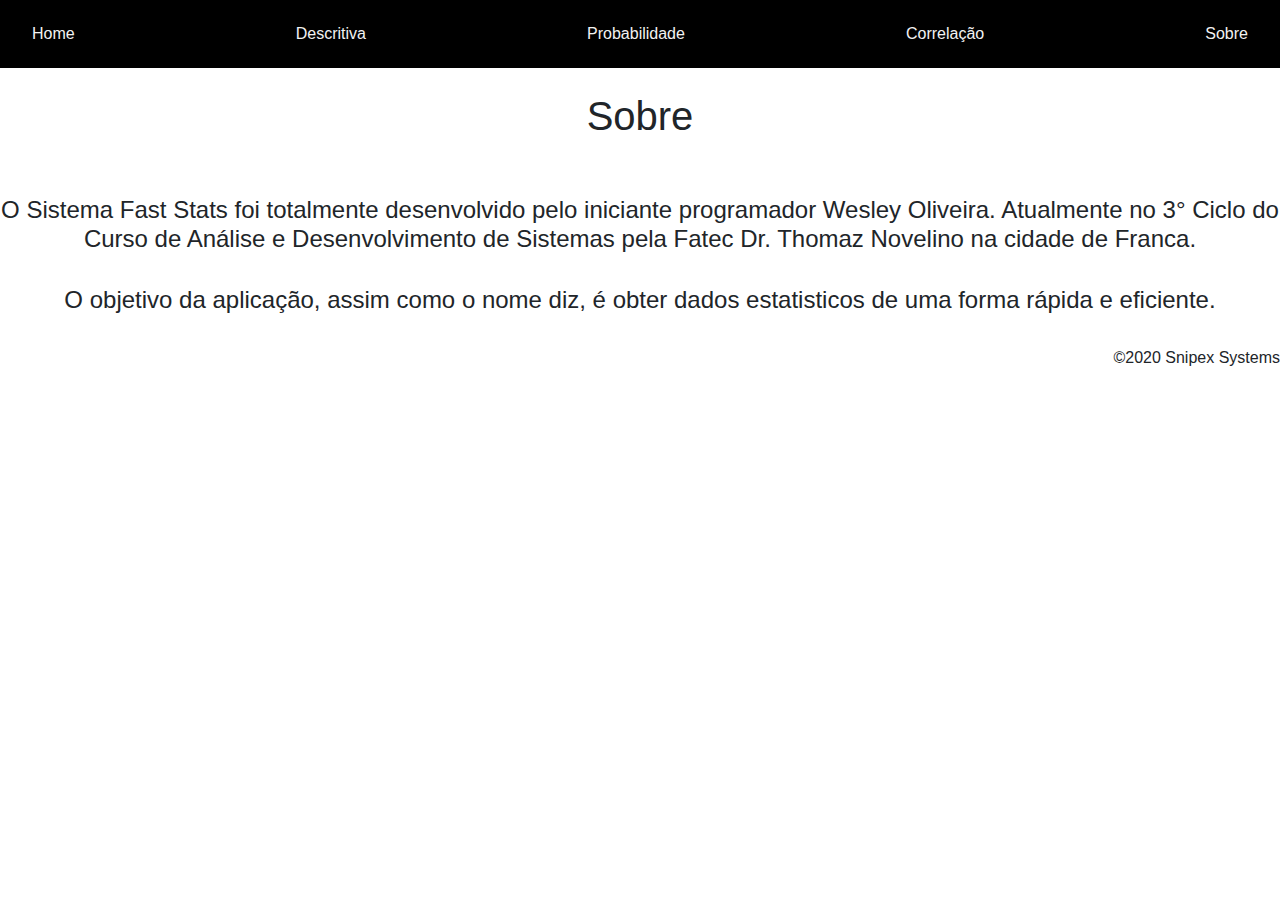
==== pages/about.html @ d3e389d7 "Update about.html" ====
<!DOCTYPE html>
<html lang="pt-br">
    <head>
        <meta charset="utf-8">
        <title>Sobre</title>
        <link rel="stylesheet" type="text/css" href="../css/main.css" />
        <link rel="stylesheet" href="https://stackpath.bootstrapcdn.com/bootstrap/4.5.2/css/bootstrap.min.css" 
        integrity="sha384-JcKb8q3iqJ61gNV9KGb8thSsNjpSL0n8PARn9HuZOnIxN0hoP+VmmDGMN5t9UJ0Z" crossorigin="anonymous" />

    </head>

    <body background="../img/3HeF.gif" bgproperties="fixed">
        <div class="navbar">
            <a href="../index.html">Home</a>
            <a href="./descritiva.html">Descritiva</a>
            <a href="./probabilidade.html">Probabilidade</a>
            <a href="./correlacao.html">Correlação</a>
            <a href="./about.html">Sobre</a>
        </div><br>
    <main>
    <div align="middle">
        <h1>Sobre</h1>
        <br><br>
        <h4>O Sistema Fast Stats foi totalmente desenvolvido pelo iniciante programador Wesley Oliveira. 
            Atualmente no 3° Ciclo do Curso de Análise e Desenvolvimento de Sistemas pela Fatec Dr. Thomaz Novelino na cidade de Franca.</h4><br>
        <h4>O objetivo da aplicação, assim como o nome diz, é obter dados estatisticos de uma forma rápida e eficiente.</h4>
    </div><br>
    </main>
    </body>
    <footer>
        <p>©2020 Snipex Systems</p>
    </footer>
</html>
---- css/main.css ----
body {
    text-align: center;
}
.entrada-de-dados {
    text-align: center;
}
.entrada-opcoes{
    text-align: center;
}
.tabela-descritiva{
    text-align: center;
    margin-left: 10%;
    margin-right: 10%;
}
.tabela-descritiva2{
    text-align: center;
    margin-left: 10%;
    margin-right: 10%;
}
.tabela-descritiva3{
    text-align: center;
    margin-left: 10%;
    margin-right: 10%;
}
.tabela-separatriz{
    text-align: center;
    margin-left: 10%;
    margin-right: 10%;
}
.graficos {
    text-align: center;
    margin-left: 5%;
    margin-right: 5%;
}
.ordinal{
    text-align: center;
    margin-left: 20%;
    margin-right: 20%;
}
.navbar {
    overflow: hidden;
    background-color: black;
    position: absolute; 
    top: 0; 
    width: 100%;
}
.navbar a {
    float: left;
    display: block;
    color: #f2f2f2;
    text-align: center;
    padding: 14px 16px;
    text-decoration: none;
}
.navbar a:hover {
    background: #ddd;
    color: black;
}
.categoria {
    margin-top: 5%;
}
footer {
    float: inline-end;
    text-align: center;
}
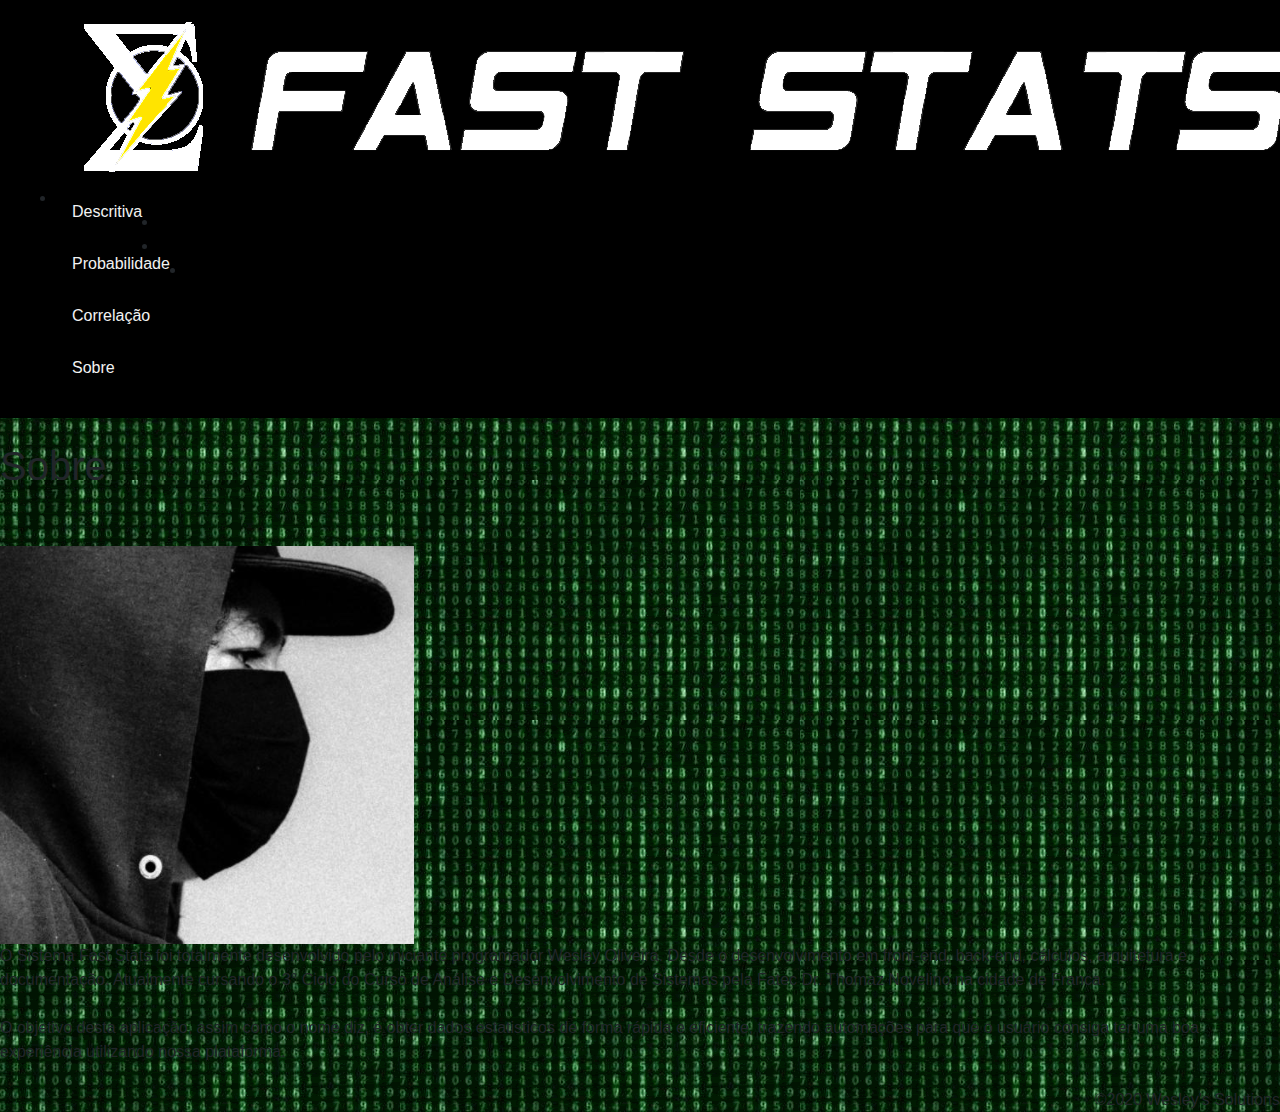
==== commit ee6fb5db: "Update about.html" ====
--- a/pages/about.html
+++ b/pages/about.html
@@ -6,28 +6,41 @@
         <link rel="stylesheet" type="text/css" href="../css/main.css" />
         <link rel="stylesheet" href="https://stackpath.bootstrapcdn.com/bootstrap/4.5.2/css/bootstrap.min.css" 
         integrity="sha384-JcKb8q3iqJ61gNV9KGb8thSsNjpSL0n8PARn9HuZOnIxN0hoP+VmmDGMN5t9UJ0Z" crossorigin="anonymous" />
+        <link rel="shortcut icon" href="../img/favicon-fast-stats.ico" type="image/x-icon">
+        <script src="../js/red&blue.js"></script>
 
     </head>
 
     <body background="../img/3HeF.gif" bgproperties="fixed">
-        <div class="navbar">
-            <a href="../index.html">Home</a>
-            <a href="./descritiva.html">Descritiva</a>
-            <a href="./probabilidade.html">Probabilidade</a>
-            <a href="./correlacao.html">Correlação</a>
-            <a href="./about.html">Sobre</a>
-        </div><br>
+        <header class="navbar">
+            <a href="../index.html">
+                <img src="../img/menu fast stats.PNG" class="logo">
+            </a>
+            <ul class="menu">
+                <li><a href="./descritiva.html">Descritiva</a></li>
+                <li><a href="./probabilidade.html">Probabilidade</a></li>
+                <li><a href="./correlacao.html">Correlação</a></li>
+                <li><a href="./about.html">Sobre</a></li>
+            </ul>
+        </header><br>
     <main>
-    <div align="middle">
-        <h1>Sobre</h1>
-        <br><br>
-        <h4>O Sistema Fast Stats foi totalmente desenvolvido pelo iniciante programador Wesley Oliveira. 
-            Atualmente no 3° Ciclo do Curso de Análise e Desenvolvimento de Sistemas pela Fatec Dr. Thomaz Novelino na cidade de Franca.</h4><br>
-        <h4>O objetivo da aplicação, assim como o nome diz, é obter dados estatisticos de uma forma rápida e eficiente.</h4>
+        <h1>Sobre</h1><br><br>
+    <div class="content">
+        
+        <div class="imagem">
+            <a align="left" href="https://www.linkedin.com/in/wesley-gabriel-de-oliveira-b66a071a4/" target="blank">
+                <img src="../img/wesley.PNG" class="wesley">
+            </a>
+        </div>
+        <div class="texto">
+            <a>O Sistema Fast Stats foi totalmente desenvolvido pelo iniciante programador Wesley Oliveira. Desde o desenvolvimento em front-end, back-end, cálculos, arquitetura e documentação. 
+                Atualmente cursando o 3° Ciclo do Curso de Análise e Desenvolvimento de Sistemas pela Fatec Dr. Thomaz Novelino na cidade de Franca.</a><br><br>
+            <a>O objetivo desta aplicação, assim como o nome diz, é obter dados estatisticos de forma rápida e eficiente, trazendo automações para que o usuário consiga ter uma boa experiência utilizando nossa plataforma.</a>
+        </div>
     </div><br>
     </main>
     </body>
     <footer>
-        <p>©2020 Snipex Systems</p>
+        <a onclick="openWindow()">©2020 Wesley's Solutions</a> 
     </footer>
 </html>
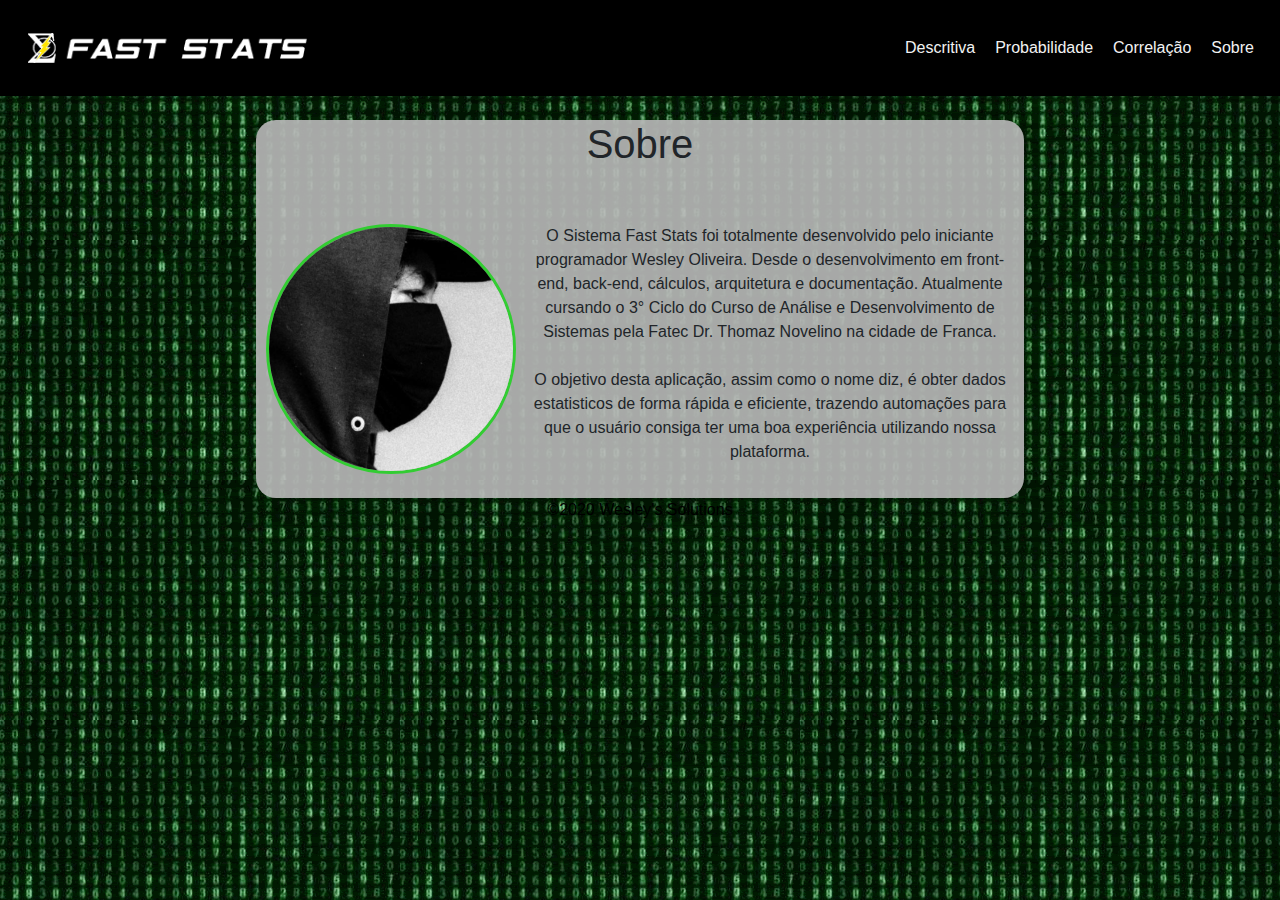
==== commit 6696d74e: "Atualização do video da home page; Atualização do easter egg adicionando animação CSS" ====
--- a/pages/about.html
+++ b/pages/about.html
@@ -41,6 +41,6 @@
     </main>
     </body>
     <footer>
-        <a onclick="openWindow()">©2020 Wesley's Solutions</a> 
+        <a href="./pilula.html">©2020 Wesley's Solutions</a> 
     </footer>
 </html>
--- a/css/main.css
+++ b/css/main.css
@@ -1,65 +1,219 @@
-body {
-    text-align: center;
-}
+body,
+ul,
+li,
+p {
+    margin: 0px;
+    padding: 0px;
+    list-style: none;
+    text-align: center;
+}
+
+a {
+    text-decoration: none;
+}
+
+main{
+    text-align: center;
+    margin-left: 20%;
+    margin-right: 20%;
+    background-color: #b6b6b6ea;
+    border-radius: 20px;
+}
+
 .entrada-de-dados {
     text-align: center;
 }
+
 .entrada-opcoes{
     text-align: center;
 }
+
 .tabela-descritiva{
     text-align: center;
     margin-left: 10%;
     margin-right: 10%;
 }
+
 .tabela-descritiva2{
     text-align: center;
     margin-left: 10%;
     margin-right: 10%;
 }
+
 .tabela-descritiva3{
     text-align: center;
     margin-left: 10%;
     margin-right: 10%;
 }
+
 .tabela-separatriz{
     text-align: center;
     margin-left: 10%;
     margin-right: 10%;
 }
+
 .graficos {
     text-align: center;
     margin-left: 5%;
     margin-right: 5%;
 }
+
 .ordinal{
     text-align: center;
     margin-left: 20%;
     margin-right: 20%;
 }
+
 .navbar {
     overflow: hidden;
     background-color: black;
     position: absolute; 
     top: 0; 
     width: 100%;
-}
-.navbar a {
+    display: flex;
+    justify-content: space-between;
+    flex-wrap: wrap;
+}
+
+.menu {
+    display: flex;
+}
+
+.menu li a {
     float: left;
     display: block;
     color: #f2f2f2;
     text-align: center;
-    padding: 14px 16px;
-    text-decoration: none;
-}
-.navbar a:hover {
-    background: #ddd;
-    color: black;
-}
+    text-decoration: none;
+    margin-top: 16px;
+    padding: 12px 10px;
+}
+
+.menu li a:hover {
+    background: #32CD32;
+    color: black;
+    text-decoration: none;
+    border-radius: 5px;
+}
+
 .categoria {
     margin-top: 5%;
 }
+
 footer {
-    float: inline-end;
-    text-align: center;
-}
+    text-align: center;
+}
+
+footer a{
+    color: black;
+    text-decoration: none;
+}
+
+footer a:hover{
+    color: black;
+    text-decoration: none;
+}
+
+.ordinal{
+    margin-left: 20%;
+    margin-right: 20%;
+}
+
+.pilula{
+    color: black;
+    text-decoration: none;
+}
+
+.logo {
+    width: 300px;
+    height: 30px;
+}
+
+.wesley {
+    border-radius: 100%;
+    border-width: medium;
+    border-style: solid;
+    border-color: #32CD32;
+    width: 250px;
+    height: 250px;
+}
+
+.content {
+    display: flex;
+}
+
+.imagem {
+    margin-left: 10px;
+    text-align: left;
+}
+
+.texto {
+    margin-left: 10px;
+    margin-right: 10px;
+    text-align: center;
+    top: 0;
+}
+
+.redBlue {
+    margin-left: 20px;
+}
+
+.gifhome {
+    width: 100%;
+    height: 100%;
+}
+
+.home-video {
+    width: 100vw;
+    height: 100vh;
+    position: absolute;
+    z-index: -9999;
+    background: url("../img/home-fast-stats.gif");
+    background-repeat: no-repeat;
+    background-size: 100% 100%;
+}
+
+.acordando {
+    height: 100vh;
+    animation: acordar 3s;
+    animation-fill-mode: forwards;
+}
+
+@keyframes acordar {
+    from { box-shadow: inset 0 0 10px #000000; filter: blur(0px); }
+    to { box-shadow: inset 1000px 1000px 10000px #000000; filter: blur(20px); }
+}
+
+.olho-div {
+    background: #000000;
+    width: 100vw;
+    height: 100vh;
+    position: absolute;
+    display: flex;
+    justify-content: center;
+    align-items: center;
+}
+
+.olho {
+    width: 100%;
+    height: 100px;
+    border-radius: 50%;
+    background: url("../img/cidade.jpg");
+    background-size: 100% 100%;
+    filter: blur(20px);
+    animation-name: olho-abrindo;
+    animation-fill-mode: forwards;
+    animation-duration: 3s;
+}
+
+@keyframes olho-abrindo {
+    0% { height: 100px; }
+    10% { height: 200px; }
+    20% { height: 10px; }
+    30% { height: 200px; }
+    40% { height: 10px; }
+    60% { height: 250px; }
+    80% { height: 10px; filter: blur(10px); }
+    95% { height: 100%; filter: blur(5px); border-radius: 50%; }
+    100% { height: 100%; filter: blur(0px); border-radius: 0%; }
+}